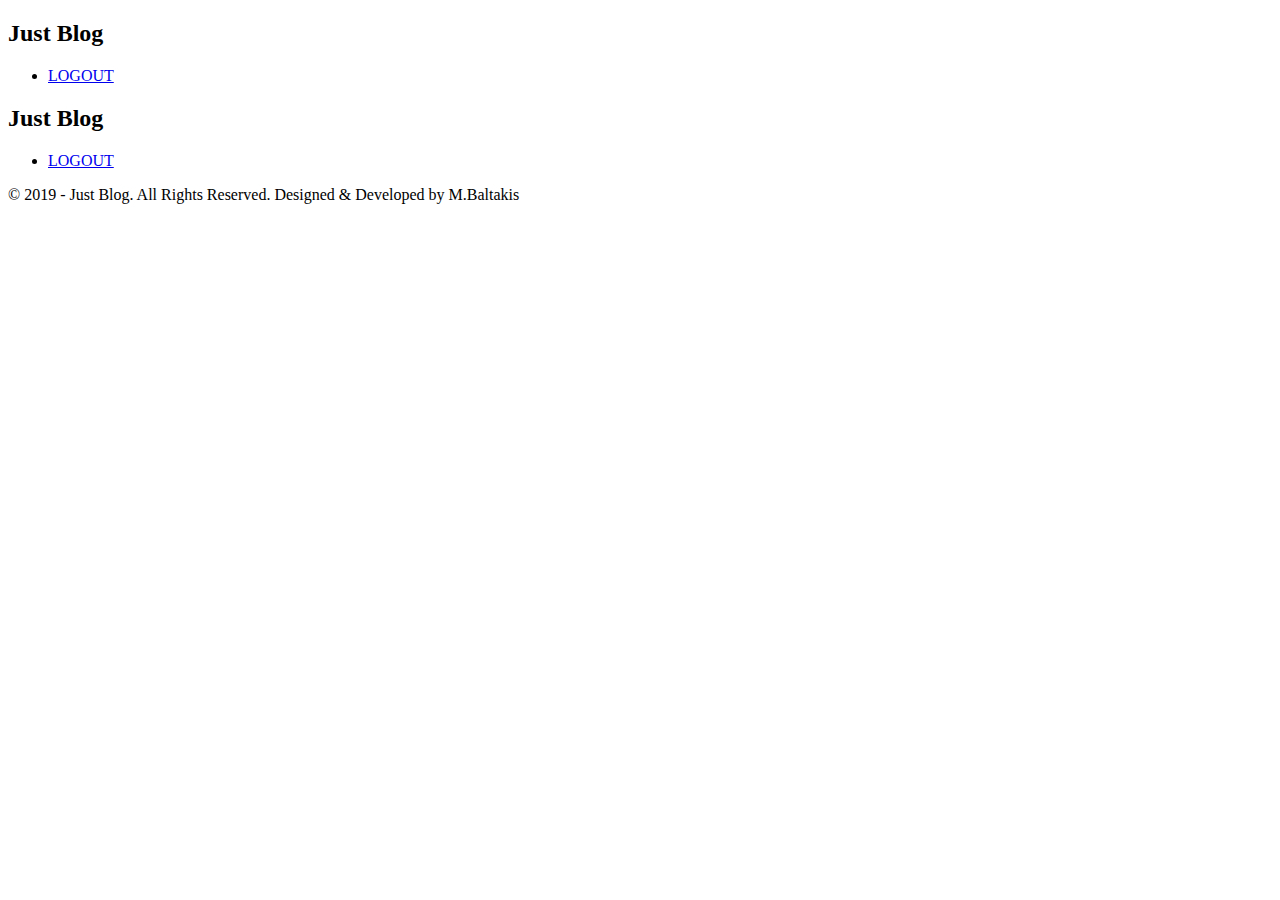
==== src/main/resources/static/user.html @ 5883c1c2 "updated front-end, added fetch DELETE method for posts, user is able to log in and log out" ====
<!DOCTYPE html>
<html>

<head>
    <meta name="viewport" content="width=device-width, initial-scale=1.0">
    <title>Just Blog</title>
    <meta charset="utf-8">
    <link href="https://fonts.googleapis.com/css?family=Lato:400,400i,700" rel="stylesheet">
    <link href="/public/css/reset.css" rel="stylesheet" type="text/css">
    <link href="/public/css/style.css" rel="stylesheet" type="text/css">
    <script defer src="/public/js/user.js"></script>
</head>

<body>
<div class="inner">
    <nav class="nav">

        <div class="leftSide">
            <h2 class="logo">Just Blog</h2>
        </div>
        <div class="rightSide">
            <ul>
                <li><a href="/logout">LOGOUT</a></li>
            </ul>
        </div>
    </nav>
</div>
<div id="post-container"></div>

<footer>
    <h2 class="logo">Just Blog</h2>
    <ul>
        <li><a href="/logout">LOGOUT</a></li>
    </ul>
    <p class="copyright">&copy; 2019 - Just Blog. All Rights Reserved. Designed &amp; Developed by <span>M.Baltakis</span></p>

    <div class="images">
        <img src="public/images/facebook.png">
        <img src="public/images/twitter.png">
        <img src="public/images/instagram.png">
        <img src="public/images/pinterest.png">
    </div>
</footer>

</body>

</html>
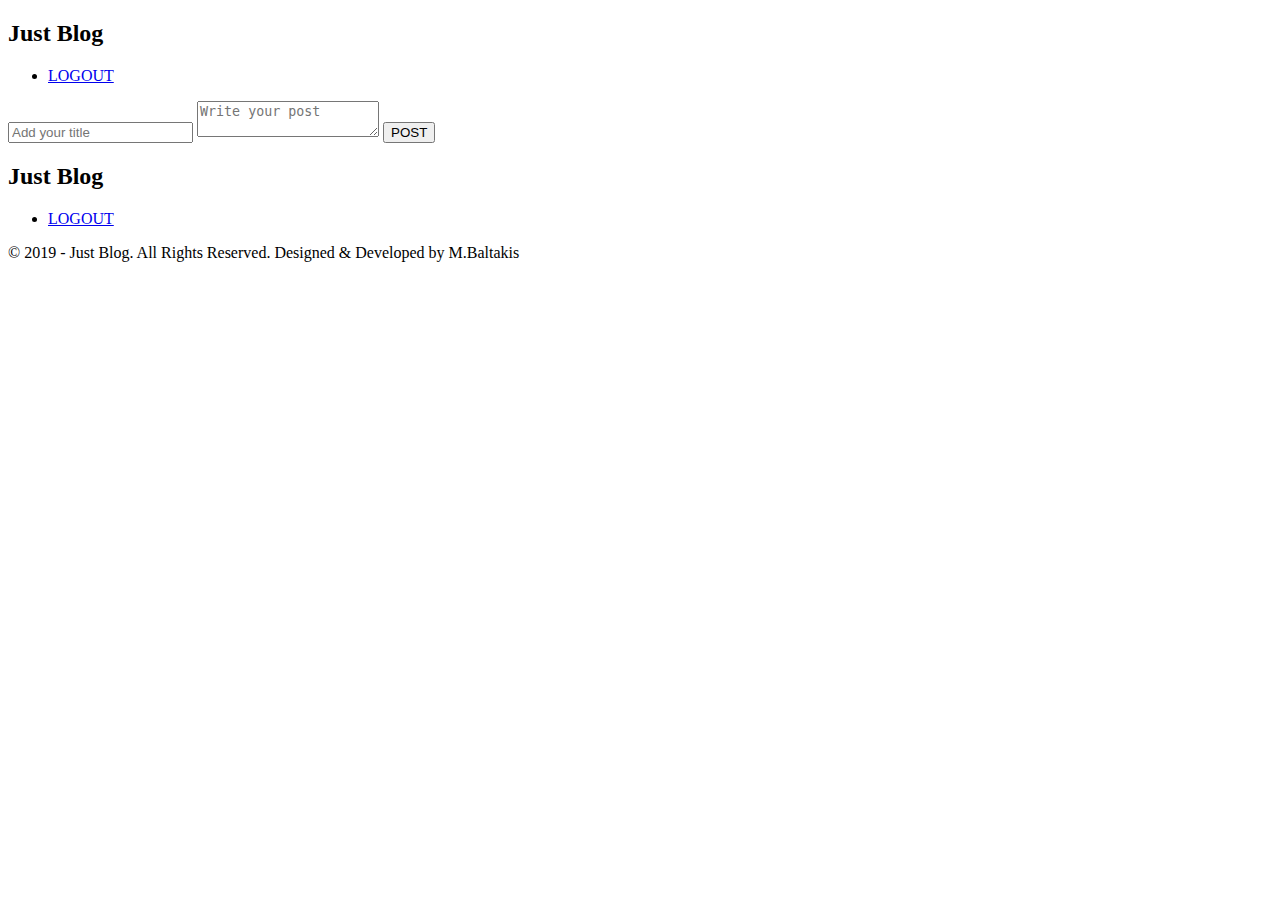
==== commit a245d0ff: "Updates: user can delete only his/her posts, can get all his/her posts, posts returned from newest t" ====
--- a/src/main/resources/static/user.html
+++ b/src/main/resources/static/user.html
@@ -25,22 +25,36 @@
         </div>
     </nav>
 </div>
-<div id="post-container"></div>
 
-<footer>
-    <h2 class="logo">Just Blog</h2>
-    <ul>
-        <li><a href="/logout">LOGOUT</a></li>
-    </ul>
-    <p class="copyright">&copy; 2019 - Just Blog. All Rights Reserved. Designed &amp; Developed by <span>M.Baltakis</span></p>
+<div>
+    <div class="inner">
+        <div class="section">
+            <div class="container">
+                        
+                        <input id="title" placeholder="Add your title">
+                        <textarea id="article" placeholder="Write your post"></textarea>
+                <button onclick="createPost()">POST</button>
+            </div>
+        </div>
+    </div>
+</div>
+    <div id="post-container"></div>
 
-    <div class="images">
-        <img src="public/images/facebook.png">
-        <img src="public/images/twitter.png">
-        <img src="public/images/instagram.png">
-        <img src="public/images/pinterest.png">
-    </div>
-</footer>
+    <footer>
+        <h2 class="logo">Just Blog</h2>
+        <ul>
+            <li><a href="/logout">LOGOUT</a></li>
+        </ul>
+        <p class="copyright">&copy; 2019 - Just Blog. All Rights Reserved. Designed &amp; Developed by
+            <span>M.Baltakis</span></p>
+
+        <div class="images">
+            <img src="public/images/facebook.png">
+            <img src="public/images/twitter.png">
+            <img src="public/images/instagram.png">
+            <img src="public/images/pinterest.png">
+        </div>
+    </footer>
 
 </body>
 
